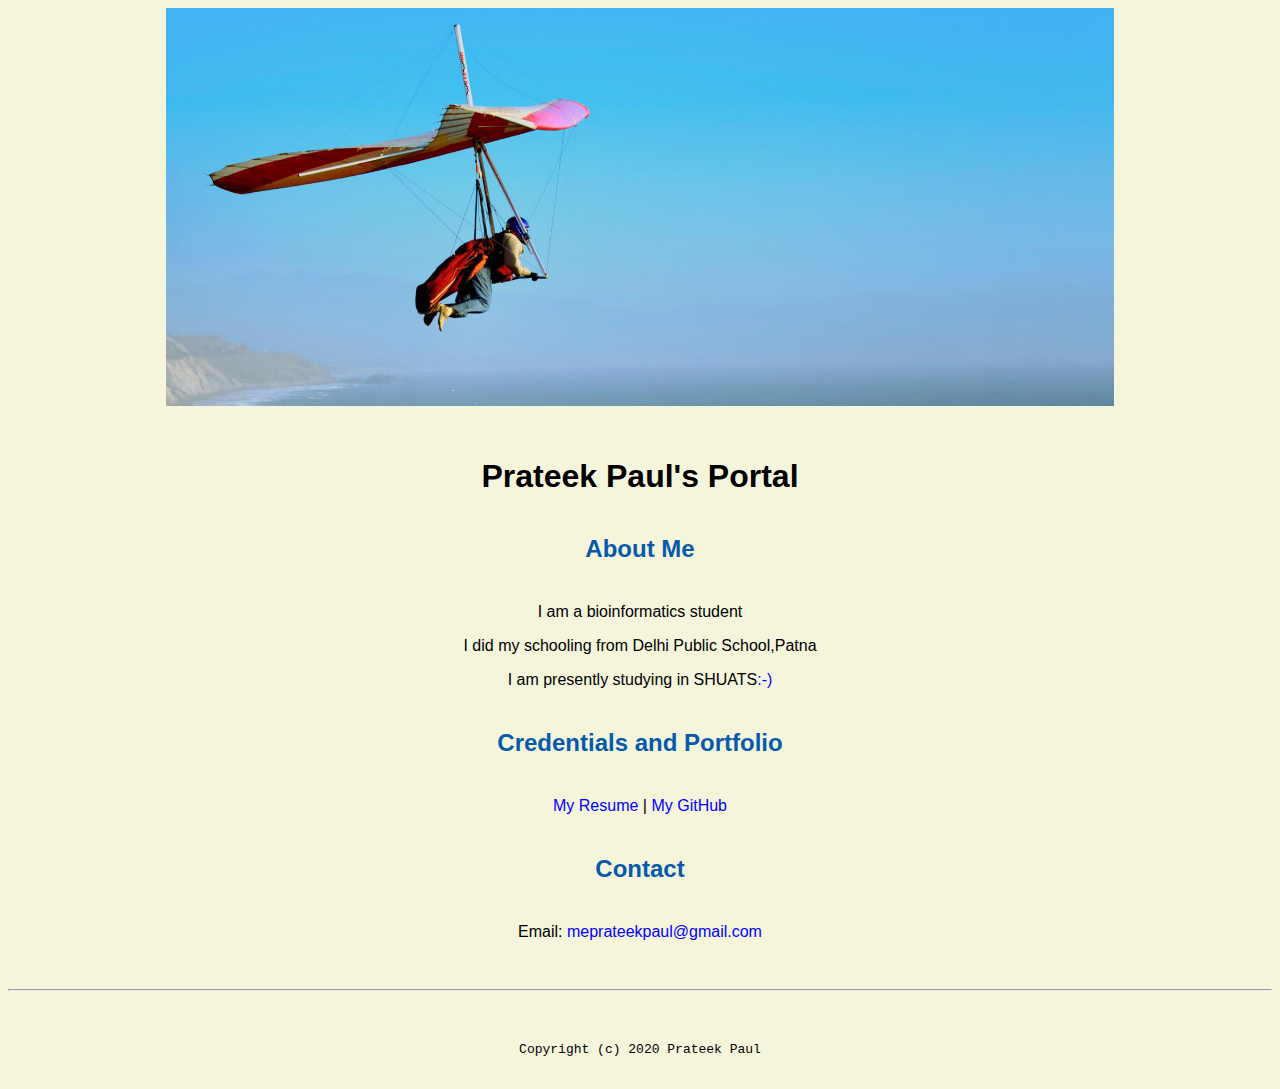
==== index.html @ d4b80347 "Add files via upload" ====
<!doctype html>

<!-- this is a comment for human! -->

<html lang="en">

  <header>
    <title>Prateek Paul</title>
    <link rel="stylesheet" href="css/master.css">
    <link rel="FaviconIcon" href="favicon.ico" type="image/x-icon">
    <link rel="shortcut" href="favicon.ico" type="image/x-icon">
    <meta name="viewport" content="width=device-width, initial-scale=1, shrink-to-fit-no">
    <meta name="name" contnt="Prateek Paul's Portal">
    <meta name="robots" content="noindex, nofollow">
  </header>

  <body>
    <img src="images/banner.jpg" width="75%" alt="banner">
    <h1>Prateek Paul's Portal</h1>
    <h2>About Me</h2>
    <p>I am a bioinformatics student</p>
    <p>I did my schooling from Delhi Public School,Patna</p>
    <p>I am presently studying in SHUATS<a href="certifications.html">:-)</a></p>
    <h2>Credentials and Portfolio</h2>
      <p><a href="resume.html">My Resume</a> | <a href="https://github.com/meprateekpaul">My GitHub</a></p>
      <h2>Contact</h2>
      <p>Email: <a href="mailto:meprateekpaul@gmail.com">meprateekpaul@gmail.com</a></p>
  </body>

  <footer>
    <hr>
    <code>Copyright (c) 2020 Prateek Paul</code>
  </footer>

</html>
---- css/master.css ----
/* Cascading stylesheet for the website */

/* Text inside these asterisks and slashes are comments for human */

  a {
    color: blue;/* set the text color to blue here */
    text-decoration: none; /* This means we do not want hyperlinks to be underlined */
  }

  a:hover {
    color: red;/* set the text color to red here */
    text-decoration: none; /* This means we do not want hyperlinks to be underlined */
  }

  body {
    background-color: beige;/* set the background color here */
    color: black; /* set the text color to black here */
    font-family: Arial, Helvetica, sans-serif;/* set the font here */
    text-align: center;/* set the text alignment here */
   }

  footer {
    margin-top: 2rem;
    margin-bottom: 2rem;
  }

  h1 {
    margin-bottom: 0.5rem;
    margin-top: 3rem;
   }

  h2 {
    margin-bottom: 2.5rem;
    margin-top: 2.5rem;
    color: #075AAB;/* set the text color of to #075AAB here */
    /* set both the bottom margin and top margin to 2.5rem here */
   }

  h3 {
    margin-bottom: 0;
    margin-top: 2rem;
  }

  h4 {
    margin-bottom: 1rem;
    margin-top: 0.5rem;
  }

  h5 {
    margin-top: 0.5rem;
  }

  hr {
    margin-bottom: 3rem;
    margin-top: 3rem;
  }

  /* this controls how the bullet points in the resume page looks */
  ul {
    display: table;
    margin: 0 auto;
    text-align: left;
  }
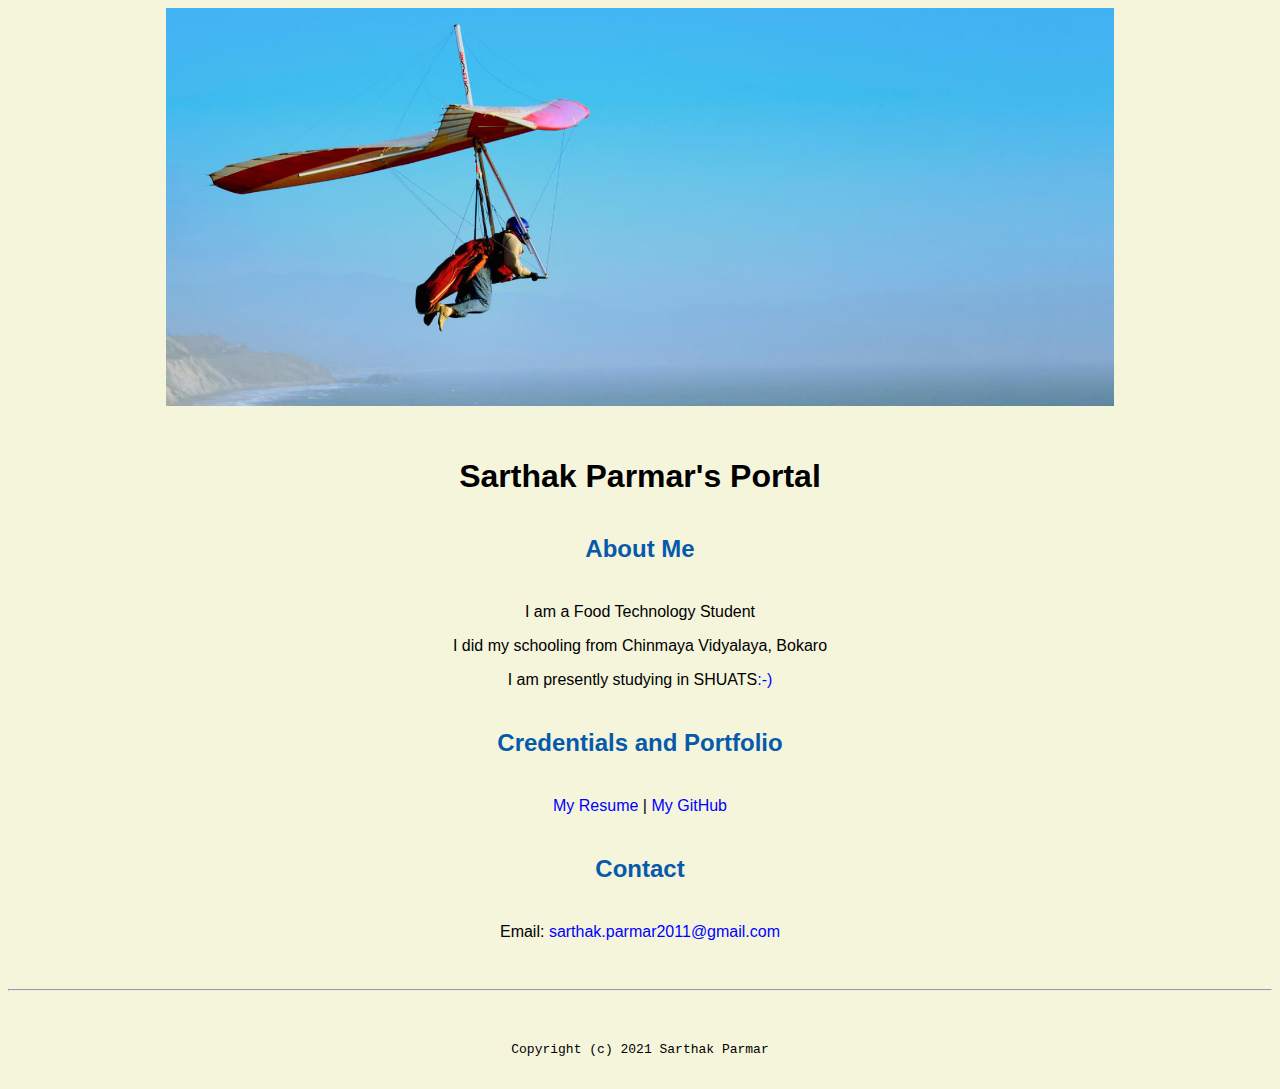
==== commit 28817b41: "Update index.html" ====
--- a/index.html
+++ b/index.html
@@ -5,31 +5,31 @@
 <html lang="en">
 
   <header>
-    <title>Prateek Paul</title>
+    <title>Sarthak Parmar</title>
     <link rel="stylesheet" href="css/master.css">
     <link rel="FaviconIcon" href="favicon.ico" type="image/x-icon">
     <link rel="shortcut" href="favicon.ico" type="image/x-icon">
     <meta name="viewport" content="width=device-width, initial-scale=1, shrink-to-fit-no">
-    <meta name="name" contnt="Prateek Paul's Portal">
+    <meta name="name" contnt="Sarthak Parmar's Portal">
     <meta name="robots" content="noindex, nofollow">
   </header>
 
   <body>
     <img src="images/banner.jpg" width="75%" alt="banner">
-    <h1>Prateek Paul's Portal</h1>
+    <h1>Sarthak Parmar's Portal</h1>
     <h2>About Me</h2>
-    <p>I am a bioinformatics student</p>
-    <p>I did my schooling from Delhi Public School,Patna</p>
+    <p>I am a Food Technology Student</p>
+    <p>I did my schooling from Chinmaya Vidyalaya, Bokaro</p>
     <p>I am presently studying in SHUATS<a href="certifications.html">:-)</a></p>
     <h2>Credentials and Portfolio</h2>
-      <p><a href="resume.html">My Resume</a> | <a href="https://github.com/meprateekpaul">My GitHub</a></p>
+      <p><a href="resume.html">My Resume</a> | <a href="https://github.com/sarthakparmar">My GitHub</a></p>
       <h2>Contact</h2>
-      <p>Email: <a href="mailto:meprateekpaul@gmail.com">meprateekpaul@gmail.com</a></p>
+      <p>Email: <a href="mailto:sarthak.parmar2011@gmail.com">sarthak.parmar2011@gmail.com</a></p>
   </body>
 
   <footer>
     <hr>
-    <code>Copyright (c) 2020 Prateek Paul</code>
+    <code>Copyright (c) 2021 Sarthak Parmar</code>
   </footer>
 
 </html>
